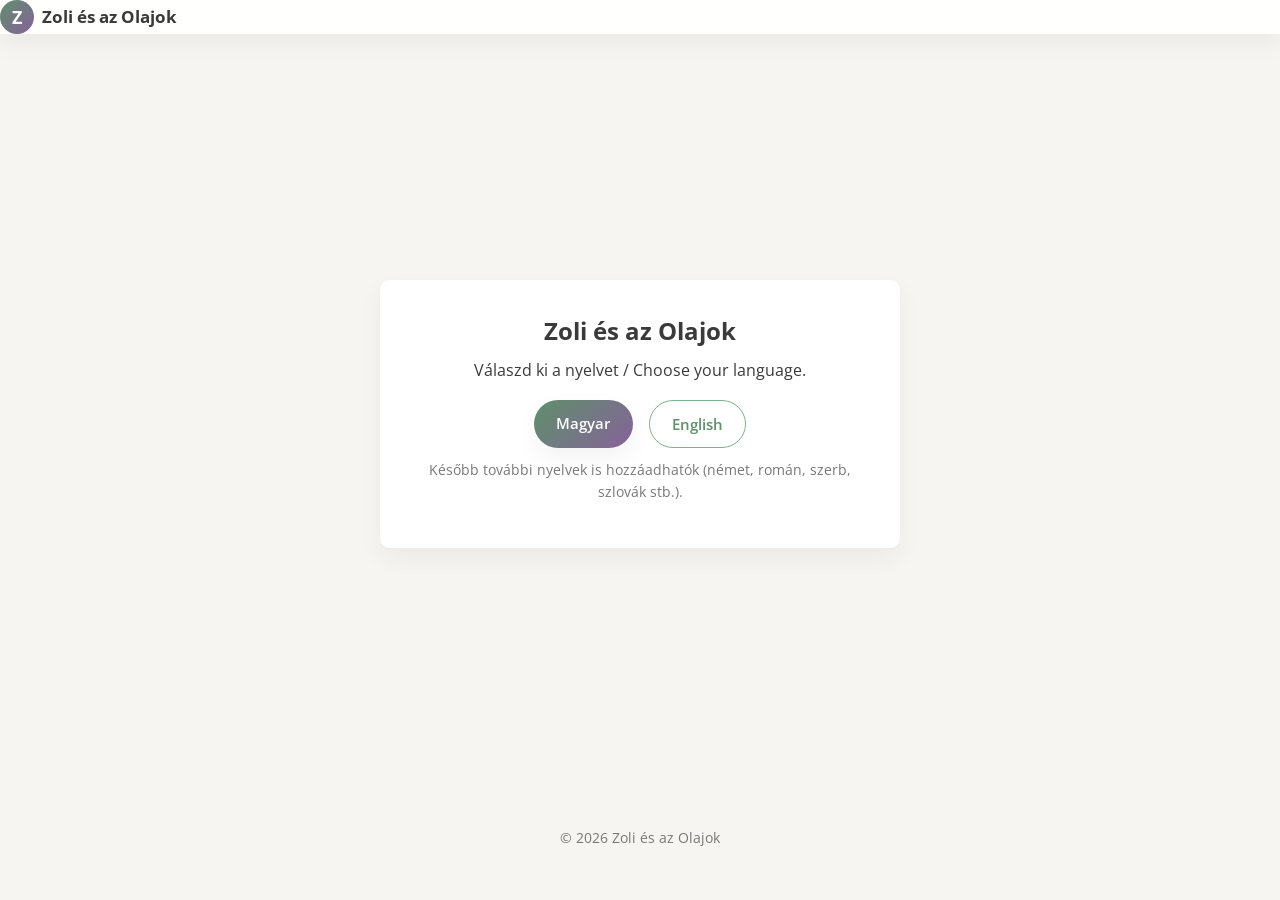
==== index.html @ 024b1462 "Add files via upload Add static webshop" ====
<!DOCTYPE html>
<html lang="hu">
<head>
  <meta charset="UTF-8">
  <title>Zoli és az Olajok – Nyelvválasztás</title>
  <meta name="viewport" content="width=device-width, initial-scale=1">
  <!-- Google Font -->
  <link rel="preconnect" href="https://fonts.googleapis.com">
  <link rel="preconnect" href="https://fonts.gstatic.com" crossorigin>
  <link href="https://fonts.googleapis.com/css2?family=Open+Sans:wght@300;400;600;700&display=swap" rel="stylesheet">
  <link rel="stylesheet" href="assets/styles.css">
</head>
<body class="lang-selector-page">
  <header class="site-header">
    <div class="brand">
      <span class="logo-circle">Z</span>
      <span class="brand-text">Zoli és az Olajok</span>
    </div>
  </header>

  <main class="lang-main">
    <section class="lang-hero">
      <h1>Zoli és az Olajok</h1>
      <p>Válaszd ki a nyelvet / Choose your language.</p>
      <div class="lang-buttons">
        <!-- Default language (HU) -->
        <a href="hu/index.html" class="btn primary">Magyar</a>
        <a href="en/index.html" class="btn secondary">English</a>
      </div>
      <p class="lang-note">
        Később további nyelvek is hozzáadhatók (német, román, szerb, szlovák stb.).
      </p>
    </section>
  </main>

  <footer class="site-footer">
    <p>&copy; <span id="year"></span> Zoli és az Olajok</p>
  </footer>

  <script src="assets/script.js"></script>
</body>
</html>
---- assets/styles.css ----
/* Global styles */
:root {
  --color-bg: #f7f5f2;
  --color-bg-alt: #ffffff;
  --color-primary: #5f8f6b;
  --color-primary-soft: #7fb18a;
  --color-secondary: #87629a;
  --color-accent: #f0b27a;
  --color-text: #3b3a3a;
  --color-muted: #777;
  --shadow-soft: 0 10px 25px rgba(0, 0, 0, 0.05);
  --radius: 10px;
}

*,
*::before,
*::after {
  box-sizing: border-box;
}

html,
body {
  margin: 0;
  padding: 0;
}

body {
  font-family: "Open Sans", system-ui, -apple-system, BlinkMacSystemFont, "Segoe UI", sans-serif;
  background-color: var(--color-bg);
  color: var(--color-text);
  line-height: 1.6;
}

/* Generic elements */
a {
  color: var(--color-primary);
  text-decoration: none;
}

a:hover {
  text-decoration: underline;
}

img {
  max-width: 100%;
  display: block;
}

h1,
h2,
h3,
h4 {
  margin-top: 0;
  color: var(--color-text);
}

/* Buttons */
.btn {
  display: inline-block;
  border-radius: 999px;
  padding: 0.7rem 1.4rem;
  border: none;
  cursor: pointer;
  font-weight: 600;
  font-size: 0.95rem;
  text-align: center;
  text-decoration: none;
  transition: background-color 0.2s ease, transform 0.1s ease, box-shadow 0.1s ease;
}

.btn.primary {
  background: linear-gradient(135deg, var(--color-primary), var(--color-secondary));
  color: #fff;
  box-shadow: var(--shadow-soft);
}

.btn.primary:hover {
  background: linear-gradient(135deg, var(--color-primary-soft), var(--color-secondary));
  transform: translateY(-1px);
}

.btn.secondary {
  background-color: #fff;
  border: 1px solid var(--color-primary-soft);
  color: var(--color-primary);
}

.btn.secondary:hover {
  background-color: #f2f8f4;
}

/* Layout */
.site-header {
  background-color: rgba(255, 255, 255, 0.96);
  box-shadow: var(--shadow-soft);
  z-index: 10;
}

.site-header.sticky {
  position: sticky;
  top: 0;
}

.header-inner {
  max-width: 1100px;
  margin: 0 auto;
  padding: 0.6rem 1.2rem;
  display: flex;
  align-items: center;
  justify-content: space-between;
  gap: 0.75rem;
}

.brand {
  display: flex;
  align-items: center;
  gap: 0.5rem;
}

.logo-circle {
  width: 34px;
  height: 34px;
  border-radius: 50%;
  background: linear-gradient(135deg, var(--color-primary), var(--color-secondary));
  display: inline-flex;
  align-items: center;
  justify-content: center;
  color: #fff;
  font-weight: 700;
  font-size: 1.1rem;
}

.brand-text {
  font-weight: 700;
  font-size: 1.05rem;
}

.main-nav {
  display: flex;
  gap: 0.8rem;
  font-size: 0.9rem;
  flex-wrap: wrap;
}

.main-nav a {
  padding: 0.25rem 0.5rem;
  border-radius: 999px;
}

.main-nav a:hover {
  background-color: #f0f5f2;
}

.header-actions {
  display: flex;
  align-items: center;
  gap: 0.5rem;
}

.lang-switch {
  font-size: 0.85rem;
  color: var(--color-muted);
}

.lang-switch a {
  color: var(--color-primary);
}

.active-lang {
  font-weight: 700;
  color: var(--color-primary);
}

/* Cart summary in header */
.cart-summary {
  display: inline-flex;
  align-items: center;
  gap: 0.35rem;
  padding: 0.3rem 0.8rem;
  border-radius: 999px;
  border: 1px solid #e2e4e0;
  background-color: #fff;
  cursor: pointer;
  font-size: 0.85rem;
  box-shadow: 0 4px 10px rgba(0, 0, 0, 0.04);
}

.cart-summary:hover {
  background-color: #f9faf9;
}

.cart-icon {
  font-size: 1.1rem;
}

.cart-count {
  background-color: var(--color-secondary);
  color: #fff;
  border-radius: 999px;
  padding: 0 0.45rem;
  font-size: 0.8rem;
}

.cart-total {
  font-weight: 600;
}

/* Sections */
.section {
  padding: 3rem 1.2rem;
}

.section-alt {
  background-color: var(--color-bg-alt);
}

.section-header {
  max-width: 1100px;
  margin: 0 auto 1.8rem auto;
}

.section-header h2 {
  font-size: 1.6rem;
  margin-bottom: 0.3rem;
}

.section-header p {
  margin: 0;
  color: var(--color-muted);
}

/* Hero */
.hero {
  padding-top: 2.4rem;
  padding-bottom: 3.2rem;
}

.hero-content {
  max-width: 1100px;
  margin: 0 auto 2rem auto;
}

.hero-subtitle {
  max-width: 600px;
  color: var(--color-muted);
}

.hero-buttons {
  display: flex;
  flex-wrap: wrap;
  gap: 0.8rem;
  margin-top: 1rem;
}

.hero-benefits {
  max-width: 1100px;
  margin: 0 auto;
  display: grid;
  grid-template-columns: minmax(0, 1fr);
  gap: 1rem;
}

.benefit-card {
  background: #fff;
  border-radius: var(--radius);
  padding: 1.1rem 1.2rem;
  box-shadow: var(--shadow-soft);
}

/* Products */
.products-filters {
  max-width: 1100px;
  margin: 0 auto 1rem auto;
  display: flex;
  gap: 0.5rem;
  flex-wrap: wrap;
}

.filter-btn {
  border-radius: 999px;
  border: 1px solid #d3d7d1;
  padding: 0.35rem 0.8rem;
  background-color: #fff;
  font-size: 0.85rem;
  cursor: pointer;
}

.filter-btn.active,
.filter-btn:hover {
  border-color: var(--color-primary);
  color: var(--color-primary);
}

.products-grid {
  max-width: 1100px;
  margin: 0 auto;
  display: grid;
  grid-template-columns: minmax(0, 1fr);
  gap: 1.2rem;
}

.product-card {
  background-color: #fff;
  border-radius: var(--radius);
  box-shadow: var(--shadow-soft);
  padding: 1.1rem 1.2rem;
  display: flex;
  flex-direction: column;
  gap: 0.5rem;
}

.product-category {
  text-transform: uppercase;
  font-size: 0.7rem;
  letter-spacing: 0.08em;
  color: var(--color-muted);
}

.product-name {
  font-size: 1.1rem;
  font-weight: 600;
}

.product-short {
  font-size: 0.9rem;
  color: var(--color-muted);
}

.product-price {
  font-weight: 700;
  margin-top: 0.2rem;
}

.product-actions {
  margin-top: 0.7rem;
  display: flex;
  flex-wrap: wrap;
  gap: 0.5rem;
}

.product-actions .btn {
  font-size: 0.85rem;
  padding: 0.4rem 0.9rem;
}

.product-facebook-link {
  font-size: 0.8rem;
  color: var(--color-secondary);
  display: inline-flex;
  align-items: center;
  gap: 0.25rem;
}

/* Text columns */
.text-columns {
  max-width: 1100px;
  margin: 0 auto;
  display: grid;
  grid-template-columns: minmax(0, 1fr);
  gap: 1rem;
}

/* Accordion (FAQ) */
.accordion {
  max-width: 1100px;
  margin: 0 auto;
}

.accordion-item {
  background-color: #fff;
  border-radius: var(--radius);
  margin-bottom: 0.6rem;
  box-shadow: 0 6px 16px rgba(0, 0, 0, 0.03);
  overflow: hidden;
}

.accordion-header {
  width: 100%;
  text-align: left;
  padding: 0.8rem 1rem;
  background-color: #fff;
  border: none;
  cursor: pointer;
  font-weight: 600;
  display: flex;
  justify-content: space-between;
  align-items: center;
}

.accordion-header::after {
  content: "+";
  font-weight: 700;
}

.accordion-item.open .accordion-header::after {
  content: "–";
}

.accordion-body {
  max-height: 0;
  overflow: hidden;
  transition: max-height 0.25s ease;
  padding: 0 1rem;
}

.accordion-item.open .accordion-body {
  padding-bottom: 0.8rem;
}

/* Contact / Order */
.contact-grid {
  max-width: 1100px;
  margin: 0 auto;
  display: grid;
  grid-template-columns: minmax(0, 1fr);
  gap: 1.5rem;
}

.contact-email a {
  font-weight: 600;
}

.form-row {
  margin-bottom: 0.7rem;
  display: flex;
  flex-direction: column;
  gap: 0.2rem;
}

.form-row label {
  font-size: 0.85rem;
  font-weight: 600;
}

.form-row input,
.form-row textarea {
  border-radius: 6px;
  border: 1px solid #d3d7d1;
  padding: 0.5rem 0.6rem;
  font: inherit;
  resize: vertical;
}

.form-row input:focus,
.form-row textarea:focus {
  outline: 2px solid rgba(95, 143, 107, 0.3);
  border-color: var(--color-primary);
}

.textarea-label {
  font-size: 0.85rem;
  color: var(--color-muted);
  margin-top: 0.5rem;
}

.order-summary-textarea {
  width: 100%;
  margin-top: 0.4rem;
  font-family: monospace;
  border-radius: 6px;
  border: 1px solid #d3d7d1;
  padding: 0.5rem 0.6rem;
}

/* Modal */
.modal {
  position: fixed;
  inset: 0;
  display: none;
  z-index: 20;
}

.modal.show {
  display: block;
}

.modal-backdrop {
  position: absolute;
  inset: 0;
  background-color: rgba(0, 0, 0, 0.35);
}

.modal-dialog {
  position: relative;
  max-width: 600px;
  margin: 5vh auto;
  background-color: #fff;
  border-radius: var(--radius);
  box-shadow: 0 20px 40px rgba(0, 0, 0, 0.35);
  overflow: hidden;
}

.modal-header {
  padding: 0.8rem 1rem;
  border-bottom: 1px solid #eee;
  display: flex;
  align-items: center;
  justify-content: space-between;
}

.modal-body {
  padding: 0.9rem 1rem 1rem 1rem;
  max-height: 65vh;
  overflow-y: auto;
}

.modal-close {
  border: none;
  background: none;
  font-size: 1.4rem;
  cursor: pointer;
}

.cart-items {
  display: flex;
  flex-direction: column;
  gap: 0.5rem;
  margin-bottom: 0.8rem;
}

.cart-item-row {
  display: flex;
  justify-content: space-between;
  font-size: 0.9rem;
}

.cart-item-name {
  font-weight: 600;
}

.cart-item-controls {
  display: flex;
  align-items: center;
  gap: 0.4rem;
}

.cart-qty-btn {
  border-radius: 999px;
  border: 1px solid #d3d7d1;
  background-color: #fff;
  width: 24px;
  height: 24px;
  padding: 0;
  cursor: pointer;
}

.cart-footer {
  border-top: 1px solid #eee;
  padding-top: 0.6rem;
}

.cart-summary-line {
  display: flex;
  justify-content: space-between;
  margin-bottom: 0.6rem;
}

.cart-actions {
  display: flex;
  flex-wrap: wrap;
  gap: 0.5rem;
}

/* Product modal content */
.product-modal-description {
  margin-bottom: 0.6rem;
}

.product-modal-bullets {
  padding-left: 1.1rem;
  margin-top: 0;
}

.product-modal-bullets li {
  margin-bottom: 0.2rem;
}

/* Footer */
.site-footer {
  text-align: center;
  padding: 1.2rem 1rem 1.6rem 1rem;
  font-size: 0.85rem;
  color: var(--color-muted);
}

/* Language selector page */
.lang-selector-page .site-header {
  position: static;
}

.lang-main {
  min-height: calc(100vh - 140px);
  display: flex;
  align-items: center;
  justify-content: center;
  padding: 2rem 1.2rem;
}

.lang-hero {
  text-align: center;
  background-color: #fff;
  padding: 2rem 2.2rem;
  border-radius: var(--radius);
  box-shadow: var(--shadow-soft);
  max-width: 520px;
}

.lang-hero h1 {
  margin-bottom: 0.5rem;
}

.lang-hero p {
  margin-top: 0.2rem;
}

.lang-buttons {
  display: flex;
  justify-content: center;
  gap: 1rem;
  margin-top: 1rem;
  margin-bottom: 0.7rem;
}

.lang-note {
  font-size: 0.85rem;
  color: var(--color-muted);
}

/* Responsive */
@media (min-width: 700px) {
  .hero {
    padding-top: 3.2rem;
  }

  .hero-content {
    margin-bottom: 2.2rem;
  }

  .hero-benefits {
    grid-template-columns: repeat(3, minmax(0, 1fr));
  }

  .products-grid {
    grid-template-columns: repeat(2, minmax(0, 1fr));
  }

  .text-columns {
    grid-template-columns: repeat(3, minmax(0, 1fr));
  }

  .contact-grid {
    grid-template-columns: repeat(3, minmax(0, 1fr));
  }

  .modal-dialog {
    margin-top: 8vh;
  }
}

@media (min-width: 1000px) {
  .products-grid {
    grid-template-columns: repeat(3, minmax(0, 1fr));
  }
}
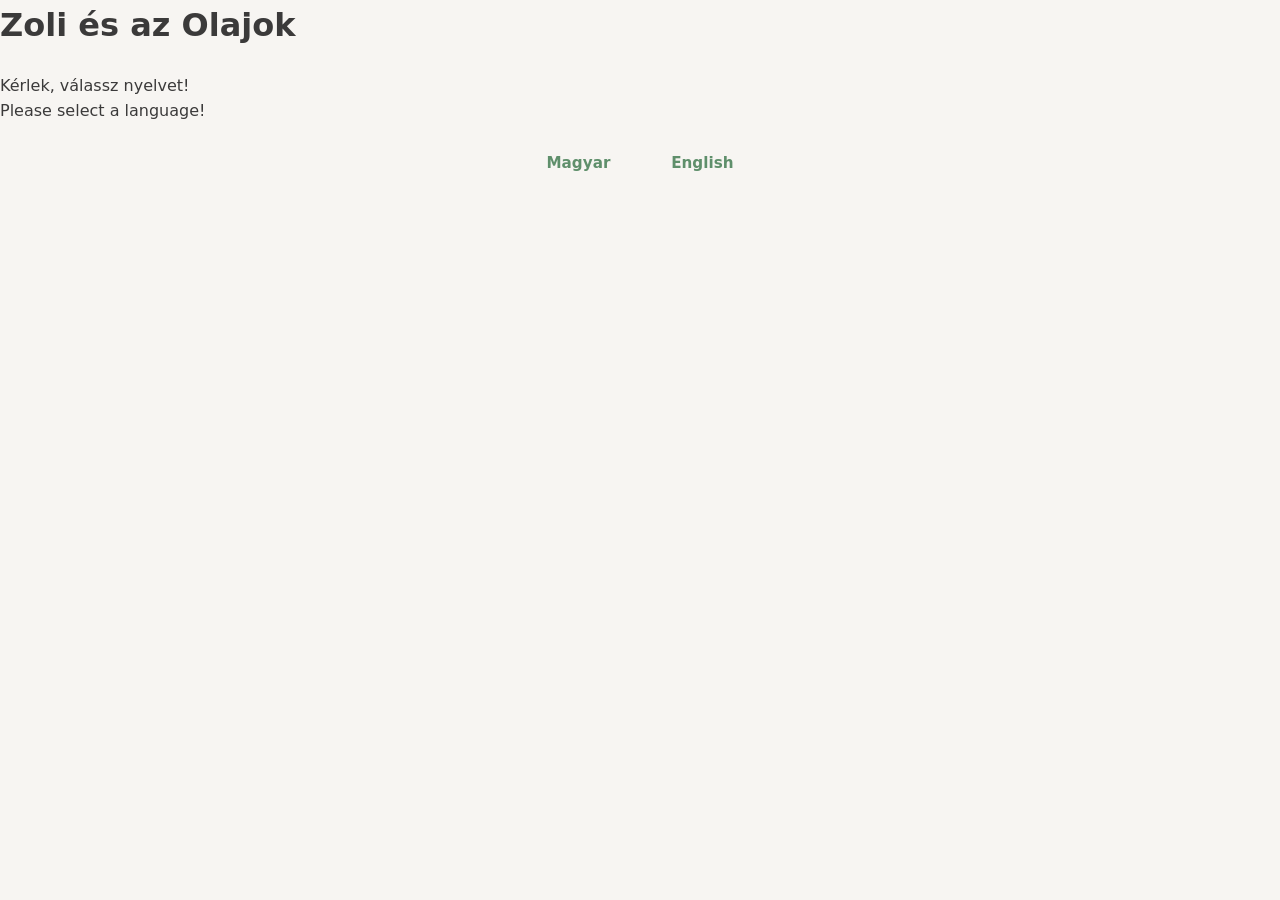
==== commit eb62bc0f: "Add files via upload" ====
--- a/index.html
+++ b/index.html
@@ -2,41 +2,18 @@
 <html lang="hu">
 <head>
   <meta charset="UTF-8">
-  <title>Zoli és az Olajok – Nyelvválasztás</title>
-  <meta name="viewport" content="width=device-width, initial-scale=1">
-  <!-- Google Font -->
-  <link rel="preconnect" href="https://fonts.googleapis.com">
-  <link rel="preconnect" href="https://fonts.gstatic.com" crossorigin>
-  <link href="https://fonts.googleapis.com/css2?family=Open+Sans:wght@300;400;600;700&display=swap" rel="stylesheet">
+  <title>Zoli és az Olajok – Nyelvválasztó</title>
   <link rel="stylesheet" href="assets/styles.css">
+  <meta name="viewport" content="width=device-width, initial-scale=1.0">
 </head>
-<body class="lang-selector-page">
-  <header class="site-header">
-    <div class="brand">
-      <span class="logo-circle">Z</span>
-      <span class="brand-text">Zoli és az Olajok</span>
+<body class="lang-selector">
+  <div class="lang-selector-container">
+    <h1>Zoli és az Olajok</h1>
+    <p>Kérlek, válassz nyelvet!<br>Please select a language!</p>
+    <div class="lang-buttons">
+      <a href="hu/index.html" class="btn btn-hu">Magyar</a>
+      <a href="en/index.html" class="btn btn-en">English</a>
     </div>
-  </header>
-
-  <main class="lang-main">
-    <section class="lang-hero">
-      <h1>Zoli és az Olajok</h1>
-      <p>Válaszd ki a nyelvet / Choose your language.</p>
-      <div class="lang-buttons">
-        <!-- Default language (HU) -->
-        <a href="hu/index.html" class="btn primary">Magyar</a>
-        <a href="en/index.html" class="btn secondary">English</a>
-      </div>
-      <p class="lang-note">
-        Később további nyelvek is hozzáadhatók (német, román, szerb, szlovák stb.).
-      </p>
-    </section>
-  </main>
-
-  <footer class="site-footer">
-    <p>&copy; <span id="year"></span> Zoli és az Olajok</p>
-  </footer>
-
-  <script src="assets/script.js"></script>
+  </div>
 </body>
 </html>
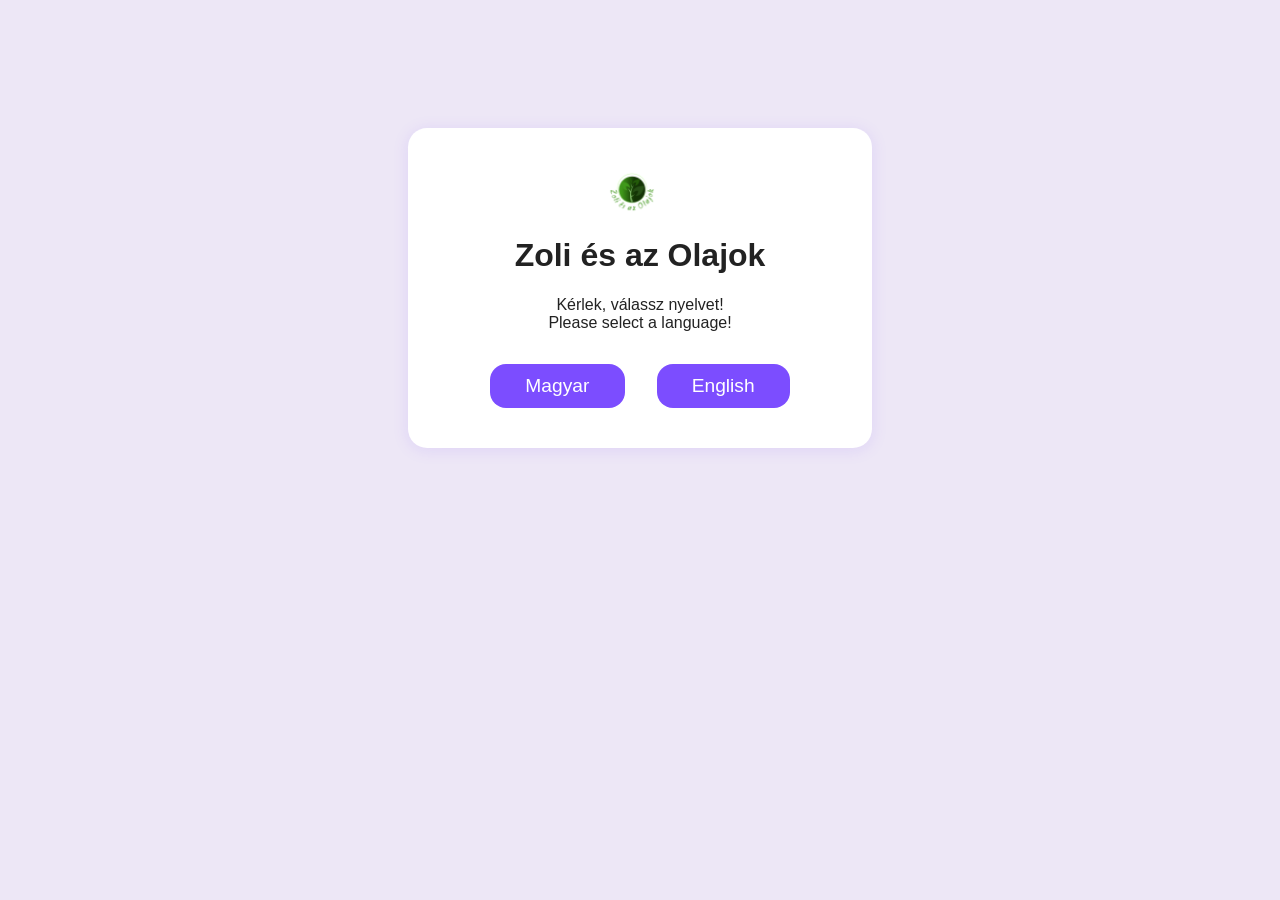
==== commit 2ef58167: "logo" ====
--- a/index.html
+++ b/index.html
@@ -2,12 +2,14 @@
 <html lang="hu">
 <head>
   <meta charset="UTF-8">
+  <link rel="icon" type="image/png" href="assets/favicon.png">
   <title>Zoli és az Olajok – Nyelvválasztó</title>
   <link rel="stylesheet" href="assets/styles.css">
   <meta name="viewport" content="width=device-width, initial-scale=1.0">
 </head>
 <body class="lang-selector">
   <div class="lang-selector-container">
+    <img src="assets/img/Logo3.png" alt="Zoli és az Olajok logó" class="site-logo">
     <h1>Zoli és az Olajok</h1>
     <p>Kérlek, válassz nyelvet!<br>Please select a language!</p>
     <div class="lang-buttons">
--- a/assets/styles.css
+++ b/assets/styles.css
@@ -1,664 +1,402 @@
-/* Global styles */
-:root {
-  --color-bg: #f7f5f2;
-  --color-bg-alt: #ffffff;
-  --color-primary: #5f8f6b;
-  --color-primary-soft: #7fb18a;
-  --color-secondary: #87629a;
-  --color-accent: #f0b27a;
-  --color-text: #3b3a3a;
-  --color-muted: #777;
-  --shadow-soft: 0 10px 25px rgba(0, 0, 0, 0.05);
-  --radius: 10px;
-}
-
-*,
-*::before,
-*::after {
-  box-sizing: border-box;
-}
-
-html,
+/* General styles */
 body {
+  font-family: 'Segoe UI', Arial, sans-serif;
   margin: 0;
   padding: 0;
-}
-
-body {
-  font-family: "Open Sans", system-ui, -apple-system, BlinkMacSystemFont, "Segoe UI", sans-serif;
-  background-color: var(--color-bg);
-  color: var(--color-text);
-  line-height: 1.6;
-}
-
-/* Generic elements */
-a {
-  color: var(--color-primary);
-  text-decoration: none;
-}
-
-a:hover {
-  text-decoration: underline;
-}
-
-img {
-  max-width: 100%;
-  display: block;
-}
-
-h1,
-h2,
-h3,
-h4 {
-  margin-top: 0;
-  color: var(--color-text);
-}
-
-/* Buttons */
-.btn {
-  display: inline-block;
-  border-radius: 999px;
-  padding: 0.7rem 1.4rem;
-  border: none;
-  cursor: pointer;
-  font-weight: 600;
-  font-size: 0.95rem;
-  text-align: center;
-  text-decoration: none;
-  transition: background-color 0.2s ease, transform 0.1s ease, box-shadow 0.1s ease;
-}
-
-.btn.primary {
-  background: linear-gradient(135deg, var(--color-primary), var(--color-secondary));
-  color: #fff;
-  box-shadow: var(--shadow-soft);
-}
-
-.btn.primary:hover {
-  background: linear-gradient(135deg, var(--color-primary-soft), var(--color-secondary));
-  transform: translateY(-1px);
-}
-
-.btn.secondary {
-  background-color: #fff;
-  border: 1px solid var(--color-primary-soft);
-  color: var(--color-primary);
-}
-
-.btn.secondary:hover {
-  background-color: #f2f8f4;
-}
-
-/* Layout */
-.site-header {
-  background-color: rgba(255, 255, 255, 0.96);
-  box-shadow: var(--shadow-soft);
-  z-index: 10;
-}
-
-.site-header.sticky {
+  background: #f7f7f7;
+  color: #222;
+}
+
+header {
+  background: #fff;
+  border-bottom: 1px solid #e0e0e0;
+  padding: 1.5rem 1rem 1rem 1rem;
   position: sticky;
   top: 0;
-}
-
-.header-inner {
-  max-width: 1100px;
-  margin: 0 auto;
-  padding: 0.6rem 1.2rem;
+  z-index: 10;
+}
+
+header h1 {
+  margin: 0 0 0.5rem 0;
+  font-size: 2rem;
+  color: #7c4dff;
+  letter-spacing: 1px;
+}
+
+nav {
+  margin-top: 0.5rem;
+}
+
+nav a {
+  margin-right: 1.2rem;
+  color: #7c4dff;
+  text-decoration: none;
+  font-weight: 500;
+  transition: color 0.2s;
+}
+
+nav a:hover {
+  color: #512da8;
+}
+
+.lang-switch {
+  float: right;
+  background: #ede7f6;
+  padding: 0.2rem 0.7rem;
+  border-radius: 1rem;
+  font-size: 0.95rem;
+}
+
+#cart-summary {
+  float: right;
+  font-size: 1rem;
+  margin-top: -2.5rem;
+  margin-bottom: 0.5rem;
+}
+
+#cart-summary button {
+  margin-left: 1rem;
+  background: #7c4dff;
+  color: #fff;
+  border: none;
+  border-radius: 1rem;
+  padding: 0.3rem 1rem;
+  cursor: pointer;
+  font-weight: 500;
+  transition: background 0.2s;
+}
+
+#cart-summary button:hover {
+  background: #512da8;
+}
+
+main {
+  max-width: 900px;
+  margin: 2rem auto 2rem auto;
+  padding: 1rem;
+  background: #fff;
+  border-radius: 1.2rem;
+  box-shadow: 0 2px 16px rgba(124,77,255,0.07);
+}
+
+section {
+  margin-bottom: 2.5rem;
+}
+
+#hero {
+  text-align: center;
+  margin-bottom: 2.5rem;
+}
+
+#hero h2 {
+  font-size: 2rem;
+  color: #7c4dff;
+  margin-bottom: 0.5rem;
+}
+
+#hero p {
+  font-size: 1.2rem;
+  color: #444;
+}
+
+#shop h2, #about h2, #faq h2, #contact h2 {
+  color: #512da8;
+  margin-bottom: 1rem;
+}
+
+#product-grid {
+  display: grid;
+  grid-template-columns: repeat(auto-fit, minmax(230px, 1fr));
+  gap: 1.5rem;
+}
+
+.product-card {
+  background: #faf8ff;
+  border: 1px solid #e0e0e0;
+  border-radius: 1rem;
+  padding: 1rem;
+  box-shadow: 0 1px 6px rgba(124,77,255,0.05);
+  display: flex;
+  flex-direction: column;
+  align-items: center;
+  transition: box-shadow 0.2s;
+}
+
+.product-card:hover {
+  box-shadow: 0 4px 16px rgba(124,77,255,0.13);
+}
+
+.product-card img {
+  width: 90px;
+  height: 90px;
+  object-fit: cover;
+  border-radius: 0.7rem;
+  margin-bottom: 0.7rem;
+  background: #ede7f6;
+}
+
+.product-card h3 {
+  margin: 0.2rem 0 0.5rem 0;
+  font-size: 1.15rem;
+  color: #512da8;
+}
+
+.product-card .product-short {
+  font-size: 0.98rem;
+  color: #444;
+  margin-bottom: 0.5rem;
+  text-align: center;
+}
+
+.product-card .product-price {
+  font-weight: bold;
+  color: #7c4dff;
+  margin-bottom: 0.5rem;
+}
+
+.product-card .fb-link {
+  margin-bottom: 0.5rem;
+  font-size: 0.95rem;
+}
+
+.product-card .fb-link a {
+  color: #1976d2;
+  text-decoration: underline;
+}
+
+.product-card .card-actions {
+  display: flex;
+  gap: 0.5rem;
+}
+
+.product-card button {
+  background: #7c4dff;
+  color: #fff;
+  border: none;
+  border-radius: 1rem;
+  padding: 0.3rem 1rem;
+  cursor: pointer;
+  font-weight: 500;
+  transition: background 0.2s;
+}
+
+.product-card button:hover {
+  background: #512da8;
+}
+
+.faq-list {
+  margin-top: 1rem;
+}
+
+.faq-item {
+  margin-bottom: 1.1rem;
+}
+
+.faq-item strong {
+  color: #7c4dff;
+}
+
+#order-email-section {
+  margin-top: 1.5rem;
+  background: #f3eaff;
+  border-radius: 0.7rem;
+  padding: 1rem;
+}
+
+#order-email-text {
+  width: 100%;
+  font-size: 1rem;
+  border-radius: 0.5rem;
+  border: 1px solid #b39ddb;
+  margin-bottom: 0.7rem;
+  padding: 0.5rem;
+  resize: vertical;
+}
+
+#order-email-section button {
+  background: #7c4dff;
+  color: #fff;
+  border: none;
+  border-radius: 1rem;
+  padding: 0.4rem 1.2rem;
+  cursor: pointer;
+  font-weight: 500;
+  transition: background 0.2s;
+}
+
+#order-email-section button:hover {
+  background: #512da8;
+}
+
+/* Modal styles */
+.modal {
+  display: none;
+  position: fixed;
+  z-index: 100;
+  left: 0; top: 0;
+  width: 100%; height: 100%;
+  overflow: auto;
+  background: rgba(60,40,120,0.18);
+}
+
+.modal-content {
+  background: #fff;
+  margin: 5% auto;
+  padding: 2rem;
+  border-radius: 1.2rem;
+  max-width: 420px;
+  box-shadow: 0 4px 32px rgba(124,77,255,0.18);
+  position: relative;
+}
+
+.close {
+  position: absolute;
+  right: 1.2rem;
+  top: 1.2rem;
+  font-size: 1.7rem;
+  color: #7c4dff;
+  cursor: pointer;
+}
+
+#cart-items {
+  margin-bottom: 1rem;
+}
+
+.cart-item {
   display: flex;
   align-items: center;
   justify-content: space-between;
-  gap: 0.75rem;
-}
-
-.brand {
+  margin-bottom: 0.7rem;
+  padding-bottom: 0.7rem;
+  border-bottom: 1px solid #ede7f6;
+}
+
+.cart-item .cart-product-name {
+  font-weight: 500;
+  color: #512da8;
+}
+
+.cart-item .cart-qty-controls {
   display: flex;
   align-items: center;
-  gap: 0.5rem;
-}
-
-.logo-circle {
-  width: 34px;
-  height: 34px;
-  border-radius: 50%;
-  background: linear-gradient(135deg, var(--color-primary), var(--color-secondary));
-  display: inline-flex;
+  gap: 0.3rem;
+}
+
+.cart-item button {
+  background: #ede7f6;
+  color: #7c4dff;
+  border: none;
+  border-radius: 1rem;
+  padding: 0.2rem 0.7rem;
+  cursor: pointer;
+  font-size: 1.1rem;
+  font-weight: bold;
+  transition: background 0.2s;
+}
+
+.cart-item button:hover {
+  background: #d1c4e9;
+}
+
+#cart-summary-modal {
+  font-weight: bold;
+  color: #7c4dff;
+  margin-bottom: 1rem;
+}
+
+#checkout-btn {
+  background: #7c4dff;
+  color: #fff;
+  border: none;
+  border-radius: 1rem;
+  padding: 0.5rem 1.5rem;
+  cursor: pointer;
+  font-weight: 500;
+  transition: background 0.2s;
+}
+
+#checkout-btn:hover {
+  background: #512da8;
+}
+
+/* Language selector page */
+body.lang-selector {
+  background: #ede7f6;
+}
+
+.lang-selector-container {
+  max-width: 400px;
+  margin: 8rem auto;
+  background: #fff;
+  border-radius: 1.2rem;
+  box-shadow: 0 2px 16px rgba(124,77,255,0.13);
+  padding: 2.5rem 2rem;
+  text-align: center;
+}
+
+.lang-buttons {
+  margin-top: 2rem;
+  display: flex;
+  justify-content: center;
+  gap: 2rem;
+}
+
+.btn {
+  background: #7c4dff;
+  color: #fff;
+  border: none;
+  border-radius: 1rem;
+  padding: 0.7rem 2.2rem;
+  font-size: 1.2rem;
+  cursor: pointer;
+  font-weight: 500;
+  text-decoration: none;
+  transition: background 0.2s;
+}
+
+.btn:hover {
+  background: #512da8;
+}
+
+.site-logo {
+  height: 48px;
+  margin-right: 1rem;
+  vertical-align: middle;
+}
+header {
+  display: flex;
   align-items: center;
-  justify-content: center;
-  color: #fff;
-  font-weight: 700;
-  font-size: 1.1rem;
-}
-
-.brand-text {
-  font-weight: 700;
-  font-size: 1.05rem;
-}
-
-.main-nav {
-  display: flex;
-  gap: 0.8rem;
-  font-size: 0.9rem;
-  flex-wrap: wrap;
-}
-
-.main-nav a {
-  padding: 0.25rem 0.5rem;
-  border-radius: 999px;
-}
-
-.main-nav a:hover {
-  background-color: #f0f5f2;
-}
-
-.header-actions {
-  display: flex;
-  align-items: center;
-  gap: 0.5rem;
-}
-
-.lang-switch {
-  font-size: 0.85rem;
-  color: var(--color-muted);
-}
-
-.lang-switch a {
-  color: var(--color-primary);
-}
-
-.active-lang {
-  font-weight: 700;
-  color: var(--color-primary);
-}
-
-/* Cart summary in header */
-.cart-summary {
-  display: inline-flex;
-  align-items: center;
-  gap: 0.35rem;
-  padding: 0.3rem 0.8rem;
-  border-radius: 999px;
-  border: 1px solid #e2e4e0;
-  background-color: #fff;
-  cursor: pointer;
-  font-size: 0.85rem;
-  box-shadow: 0 4px 10px rgba(0, 0, 0, 0.04);
-}
-
-.cart-summary:hover {
-  background-color: #f9faf9;
-}
-
-.cart-icon {
-  font-size: 1.1rem;
-}
-
-.cart-count {
-  background-color: var(--color-secondary);
-  color: #fff;
-  border-radius: 999px;
-  padding: 0 0.45rem;
-  font-size: 0.8rem;
-}
-
-.cart-total {
-  font-weight: 600;
-}
-
-/* Sections */
-.section {
-  padding: 3rem 1.2rem;
-}
-
-.section-alt {
-  background-color: var(--color-bg-alt);
-}
-
-.section-header {
-  max-width: 1100px;
-  margin: 0 auto 1.8rem auto;
-}
-
-.section-header h2 {
-  font-size: 1.6rem;
-  margin-bottom: 0.3rem;
-}
-
-.section-header p {
-  margin: 0;
-  color: var(--color-muted);
-}
-
-/* Hero */
-.hero {
-  padding-top: 2.4rem;
-  padding-bottom: 3.2rem;
-}
-
-.hero-content {
-  max-width: 1100px;
-  margin: 0 auto 2rem auto;
-}
-
-.hero-subtitle {
-  max-width: 600px;
-  color: var(--color-muted);
-}
-
-.hero-buttons {
-  display: flex;
-  flex-wrap: wrap;
-  gap: 0.8rem;
-  margin-top: 1rem;
-}
-
-.hero-benefits {
-  max-width: 1100px;
-  margin: 0 auto;
-  display: grid;
-  grid-template-columns: minmax(0, 1fr);
   gap: 1rem;
 }
-
-.benefit-card {
-  background: #fff;
-  border-radius: var(--radius);
-  padding: 1.1rem 1.2rem;
-  box-shadow: var(--shadow-soft);
-}
-
-/* Products */
-.products-filters {
-  max-width: 1100px;
-  margin: 0 auto 1rem auto;
-  display: flex;
-  gap: 0.5rem;
-  flex-wrap: wrap;
-}
-
-.filter-btn {
-  border-radius: 999px;
-  border: 1px solid #d3d7d1;
-  padding: 0.35rem 0.8rem;
-  background-color: #fff;
-  font-size: 0.85rem;
-  cursor: pointer;
-}
-
-.filter-btn.active,
-.filter-btn:hover {
-  border-color: var(--color-primary);
-  color: var(--color-primary);
-}
-
-.products-grid {
-  max-width: 1100px;
-  margin: 0 auto;
-  display: grid;
-  grid-template-columns: minmax(0, 1fr);
-  gap: 1.2rem;
-}
-
-.product-card {
-  background-color: #fff;
-  border-radius: var(--radius);
-  box-shadow: var(--shadow-soft);
-  padding: 1.1rem 1.2rem;
-  display: flex;
-  flex-direction: column;
-  gap: 0.5rem;
-}
-
-.product-category {
-  text-transform: uppercase;
-  font-size: 0.7rem;
-  letter-spacing: 0.08em;
-  color: var(--color-muted);
-}
-
-.product-name {
-  font-size: 1.1rem;
-  font-weight: 600;
-}
-
-.product-short {
-  font-size: 0.9rem;
-  color: var(--color-muted);
-}
-
-.product-price {
-  font-weight: 700;
-  margin-top: 0.2rem;
-}
-
-.product-actions {
-  margin-top: 0.7rem;
-  display: flex;
-  flex-wrap: wrap;
-  gap: 0.5rem;
-}
-
-.product-actions .btn {
-  font-size: 0.85rem;
-  padding: 0.4rem 0.9rem;
-}
-
-.product-facebook-link {
-  font-size: 0.8rem;
-  color: var(--color-secondary);
-  display: inline-flex;
-  align-items: center;
-  gap: 0.25rem;
-}
-
-/* Text columns */
-.text-columns {
-  max-width: 1100px;
-  margin: 0 auto;
-  display: grid;
-  grid-template-columns: minmax(0, 1fr);
-  gap: 1rem;
-}
-
-/* Accordion (FAQ) */
-.accordion {
-  max-width: 1100px;
-  margin: 0 auto;
-}
-
-.accordion-item {
-  background-color: #fff;
-  border-radius: var(--radius);
-  margin-bottom: 0.6rem;
-  box-shadow: 0 6px 16px rgba(0, 0, 0, 0.03);
-  overflow: hidden;
-}
-
-.accordion-header {
-  width: 100%;
-  text-align: left;
-  padding: 0.8rem 1rem;
-  background-color: #fff;
-  border: none;
-  cursor: pointer;
-  font-weight: 600;
-  display: flex;
-  justify-content: space-between;
-  align-items: center;
-}
-
-.accordion-header::after {
-  content: "+";
-  font-weight: 700;
-}
-
-.accordion-item.open .accordion-header::after {
-  content: "–";
-}
-
-.accordion-body {
-  max-height: 0;
-  overflow: hidden;
-  transition: max-height 0.25s ease;
-  padding: 0 1rem;
-}
-
-.accordion-item.open .accordion-body {
-  padding-bottom: 0.8rem;
-}
-
-/* Contact / Order */
-.contact-grid {
-  max-width: 1100px;
-  margin: 0 auto;
-  display: grid;
-  grid-template-columns: minmax(0, 1fr);
-  gap: 1.5rem;
-}
-
-.contact-email a {
-  font-weight: 600;
-}
-
-.form-row {
-  margin-bottom: 0.7rem;
-  display: flex;
-  flex-direction: column;
-  gap: 0.2rem;
-}
-
-.form-row label {
-  font-size: 0.85rem;
-  font-weight: 600;
-}
-
-.form-row input,
-.form-row textarea {
-  border-radius: 6px;
-  border: 1px solid #d3d7d1;
-  padding: 0.5rem 0.6rem;
-  font: inherit;
-  resize: vertical;
-}
-
-.form-row input:focus,
-.form-row textarea:focus {
-  outline: 2px solid rgba(95, 143, 107, 0.3);
-  border-color: var(--color-primary);
-}
-
-.textarea-label {
-  font-size: 0.85rem;
-  color: var(--color-muted);
-  margin-top: 0.5rem;
-}
-
-.order-summary-textarea {
-  width: 100%;
-  margin-top: 0.4rem;
-  font-family: monospace;
-  border-radius: 6px;
-  border: 1px solid #d3d7d1;
-  padding: 0.5rem 0.6rem;
-}
-
-/* Modal */
-.modal {
-  position: fixed;
-  inset: 0;
-  display: none;
-  z-index: 20;
-}
-
-.modal.show {
-  display: block;
-}
-
-.modal-backdrop {
-  position: absolute;
-  inset: 0;
-  background-color: rgba(0, 0, 0, 0.35);
-}
-
-.modal-dialog {
-  position: relative;
-  max-width: 600px;
-  margin: 5vh auto;
-  background-color: #fff;
-  border-radius: var(--radius);
-  box-shadow: 0 20px 40px rgba(0, 0, 0, 0.35);
-  overflow: hidden;
-}
-
-.modal-header {
-  padding: 0.8rem 1rem;
-  border-bottom: 1px solid #eee;
-  display: flex;
-  align-items: center;
-  justify-content: space-between;
-}
-
-.modal-body {
-  padding: 0.9rem 1rem 1rem 1rem;
-  max-height: 65vh;
-  overflow-y: auto;
-}
-
-.modal-close {
-  border: none;
-  background: none;
-  font-size: 1.4rem;
-  cursor: pointer;
-}
-
-.cart-items {
-  display: flex;
-  flex-direction: column;
-  gap: 0.5rem;
-  margin-bottom: 0.8rem;
-}
-
-.cart-item-row {
-  display: flex;
-  justify-content: space-between;
-  font-size: 0.9rem;
-}
-
-.cart-item-name {
-  font-weight: 600;
-}
-
-.cart-item-controls {
-  display: flex;
-  align-items: center;
-  gap: 0.4rem;
-}
-
-.cart-qty-btn {
-  border-radius: 999px;
-  border: 1px solid #d3d7d1;
-  background-color: #fff;
-  width: 24px;
-  height: 24px;
-  padding: 0;
-  cursor: pointer;
-}
-
-.cart-footer {
-  border-top: 1px solid #eee;
-  padding-top: 0.6rem;
-}
-
-.cart-summary-line {
-  display: flex;
-  justify-content: space-between;
-  margin-bottom: 0.6rem;
-}
-
-.cart-actions {
-  display: flex;
-  flex-wrap: wrap;
-  gap: 0.5rem;
-}
-
-/* Product modal content */
-.product-modal-description {
-  margin-bottom: 0.6rem;
-}
-
-.product-modal-bullets {
-  padding-left: 1.1rem;
-  margin-top: 0;
-}
-
-.product-modal-bullets li {
-  margin-bottom: 0.2rem;
-}
-
-/* Footer */
-.site-footer {
-  text-align: center;
-  padding: 1.2rem 1rem 1.6rem 1rem;
-  font-size: 0.85rem;
-  color: var(--color-muted);
-}
-
-/* Language selector page */
-.lang-selector-page .site-header {
-  position: static;
-}
-
-.lang-main {
-  min-height: calc(100vh - 140px);
-  display: flex;
-  align-items: center;
-  justify-content: center;
-  padding: 2rem 1.2rem;
-}
-
-.lang-hero {
-  text-align: center;
-  background-color: #fff;
-  padding: 2rem 2.2rem;
-  border-radius: var(--radius);
-  box-shadow: var(--shadow-soft);
-  max-width: 520px;
-}
-
-.lang-hero h1 {
-  margin-bottom: 0.5rem;
-}
-
-.lang-hero p {
-  margin-top: 0.2rem;
-}
-
-.lang-buttons {
-  display: flex;
-  justify-content: center;
-  gap: 1rem;
-  margin-top: 1rem;
-  margin-bottom: 0.7rem;
-}
-
-.lang-note {
-  font-size: 0.85rem;
-  color: var(--color-muted);
+header h1 {
+  display: inline-block;
+  vertical-align: middle;
 }
 
 /* Responsive */
-@media (min-width: 700px) {
-  .hero {
-    padding-top: 3.2rem;
-  }
-
-  .hero-content {
-    margin-bottom: 2.2rem;
-  }
-
-  .hero-benefits {
-    grid-template-columns: repeat(3, minmax(0, 1fr));
-  }
-
-  .products-grid {
-    grid-template-columns: repeat(2, minmax(0, 1fr));
-  }
-
-  .text-columns {
-    grid-template-columns: repeat(3, minmax(0, 1fr));
-  }
-
-  .contact-grid {
-    grid-template-columns: repeat(3, minmax(0, 1fr));
-  }
-
-  .modal-dialog {
-    margin-top: 8vh;
-  }
-}
-
-@media (min-width: 1000px) {
-  .products-grid {
-    grid-template-columns: repeat(3, minmax(0, 1fr));
+@media (max-width: 700px) {
+  main {
+    padding: 0.5rem;
+    border-radius: 0.7rem;
+  }
+  .modal-content {
+    padding: 1rem;
+    max-width: 98vw;
+  }
+  #product-grid {
+    grid-template-columns: 1fr;
+  }
+  header h1 {
+    font-size: 1.3rem;
+  }
+  nav a {
+    margin-right: 0.7rem;
+    font-size: 0.98rem;
+  }
+  #cart-summary {
+    font-size: 0.95rem;
+    margin-top: 0.2rem;
+    float: none;
+    display: block;
   }
 }
